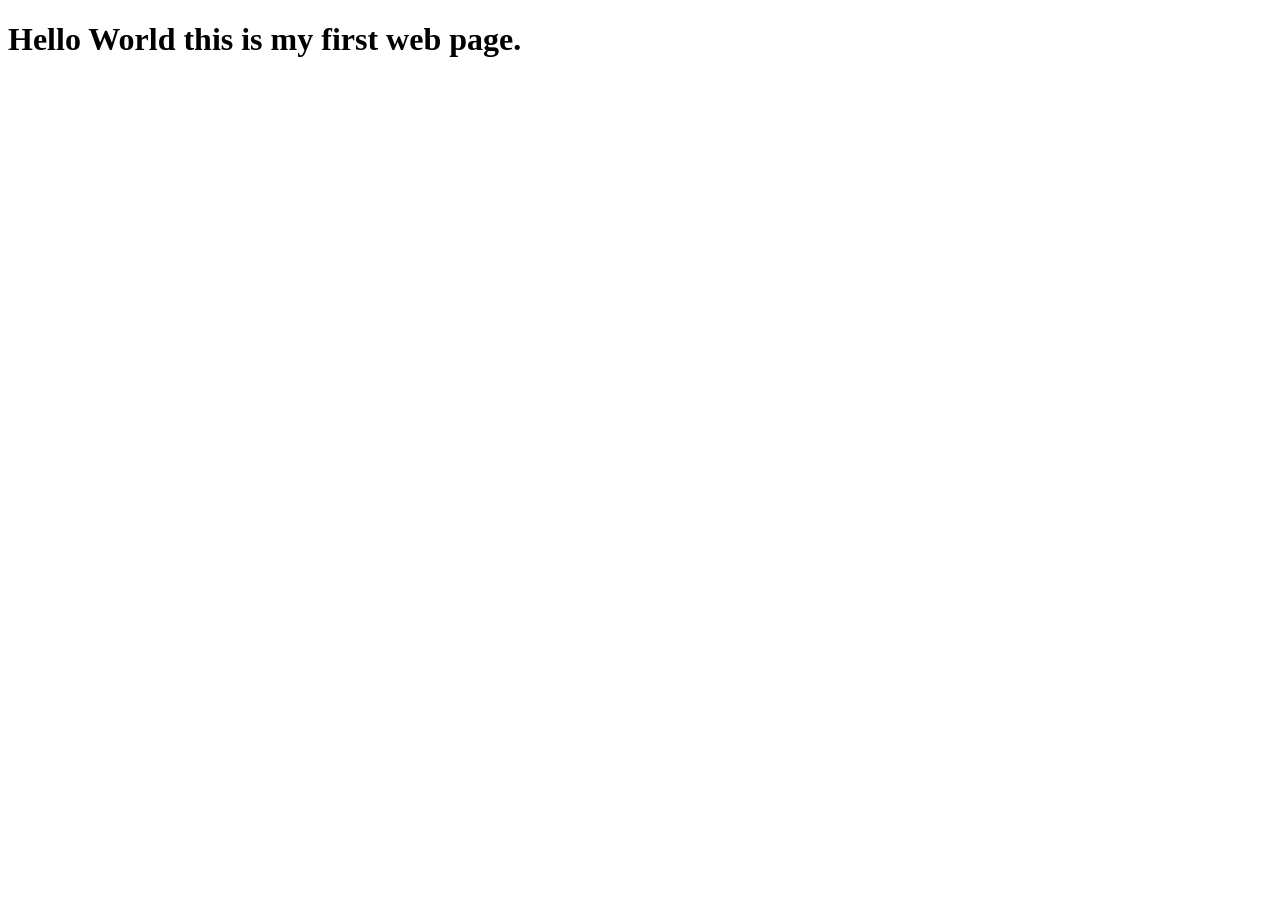
==== index.html @ d3047e91 "Add initial HTML structure for homepage" ====
<!DOCTYPE html>
<html lang="en">
<head>
    <meta charset="UTF-8">
    <meta name="viewport" content="width=device-width, initial-scale=1.0">
    <title>Skjoett homepage</title>
</head>
<body>
    <h1>Hello World this is my first web page.</h1>
</body>
</html>
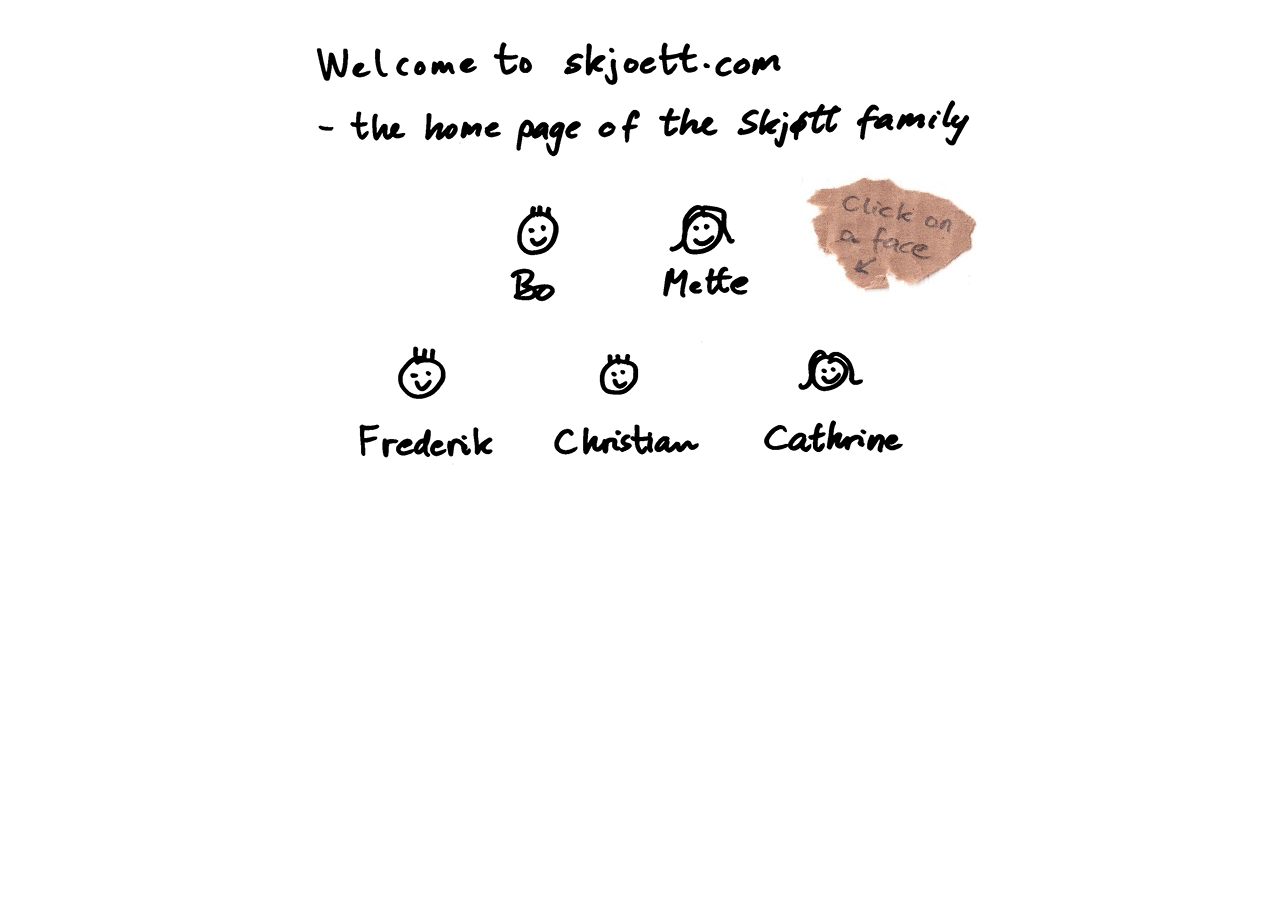
==== commit cca24249: "More files added" ====
--- a/index.html
+++ b/index.html
@@ -1,11 +1,22 @@
-<!DOCTYPE html>
-<html lang="en">
-<head>
-    <meta charset="UTF-8">
-    <meta name="viewport" content="width=device-width, initial-scale=1.0">
-    <title>Skjoett homepage</title>
-</head>
-<body>
-    <h1>Hello World this is my first web page.</h1>
-</body>
-</html>
+﻿<!DOCTYPE html>
+<html lang="en">
+<head>
+<title>Skjoett homepage</title>
+</head>
+<body>
+<map name="MyMap">
+<area shape="rect" coords="228, 190, 291, 303" href="bo/under-construction.html" alt="Bo">
+<area shape="rect" coords="377, 186, 481, 299" href="https://www.strikkeriet.dk" alt="Mette">
+<!-- <area shape="rect" coords="71, 331, 225, 455" href="frederik/frederik.htm" alt="Frederik">   -->
+<!-- <area shape="rect" coords="273, 329, 427, 453" href="christian.htm" alt="Christian">         -->
+<area shape="rect" coords="480, 327, 634, 451" href="https://bycs.dk" alt="Cathrine">
+</map>
+<table width="100%" height="100%"> 
+<tr>
+<td align="center" valign="middle">
+<img alt="" height="484" src="homepage.png" width="726" usemap="#MyMap" border="0">
+</td>
+</tr>
+</table>
+</body>
+</html>
